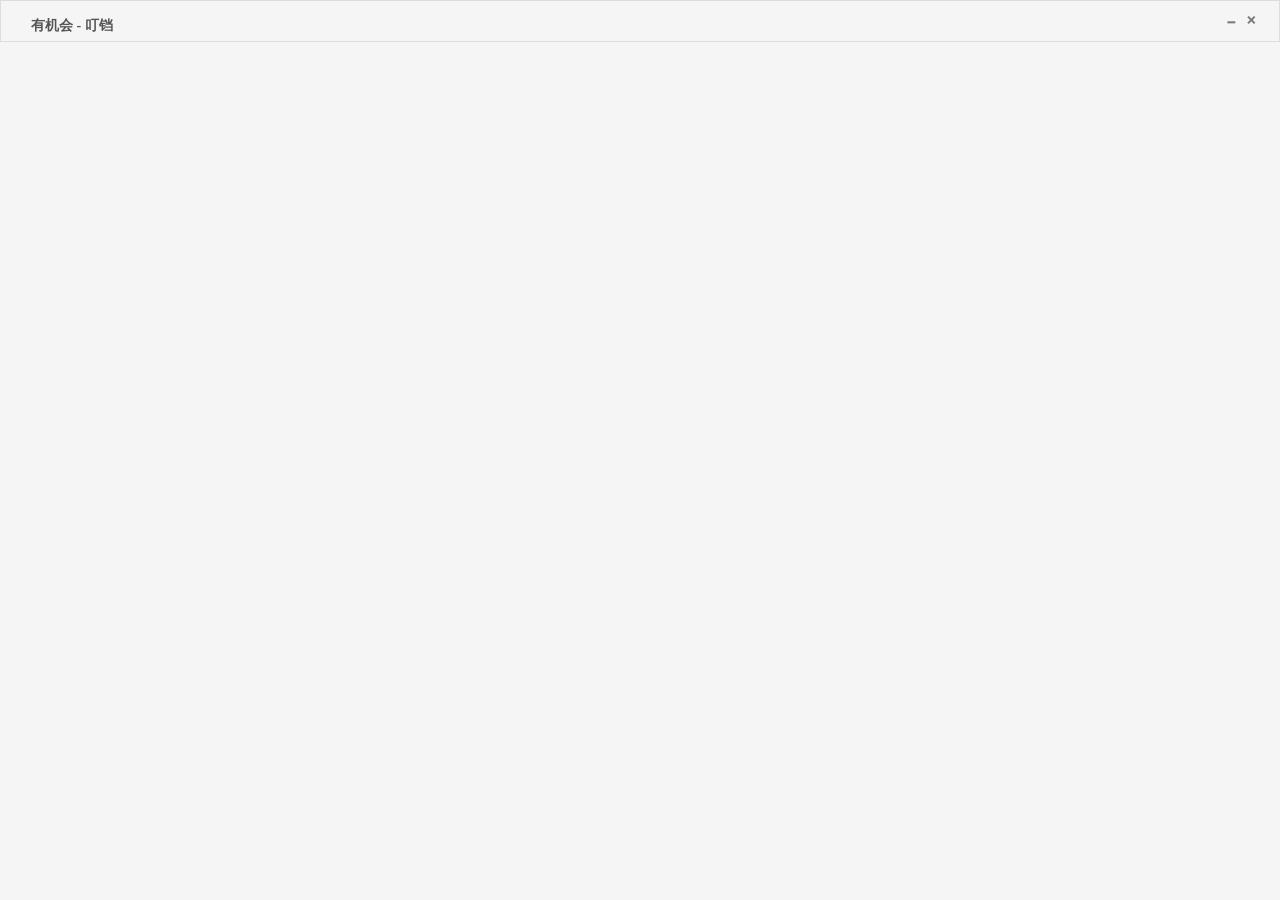
==== src/main/webapp/chat/open.html @ b843c4fc "重构" ====
<!DOCTYPE html>
<html>
<head>
<meta charset="utf-8">
<meta http-equiv="X-UA-Compatible" content="IE=edge,chrome=1">
<title>有机会 - 叮铛</title>
<meta name="description" content="">
<meta name="keywords" content="">
<link rel="stylesheet" href="font/iconfont.css">
<script type="text/javascript" src="jquery.js"></script>
<link href="" rel="stylesheet">
<style>
html,body{ padding: 0; margin: 0;}
body{ border: 1px solid #DDD; overflow: hidden; background: #F5F5F5; font-family:'microsoft yahei' ; }
.body { padding: 10px 20px 0;}
.body .titbar{-webkit-app-region: drag;}
.body .titbar .titools{-webkit-app-region: no-drag; float: right;}
.body .titbar .titools a{ display: inline-block; height: 16px; line-height: 16px; width: 16px; text-align: center; color: #000; font-family: 'Helvetica Neue',Helvetica,Arial,'Hiragino Sans GB','WenQuanYi Micro Hei','Microsoft YaHei',sans-serif,'microsoft yahei'; text-decoration: none;opacity: 0.5; font-weight: bold;}
.body .titbar .titools a.btn_close:hover{opacity: 1;}

.body .titbar h2{ font-size: 14px; font-weight: normal; padding-left: 10px; height: 30px; line-height: 30px; margin: 0; font-weight: bold; color: #555;}
.body .mainer{}
</style>
<script type="text/javascript">
try{
var gui = require('nw.gui');
var win = gui.Window.get();
var shell = gui.Shell;
var winMaxHeight,winMaxWidth;
}catch (e){}
 

function WinClose(){
  win.close(); 
}
function WinMin(){
  win.minimize(); 
}

$(document).on('click', '.btn', function(event) {
    var Thi=$(this),
    ThiType=Thi.data('type');
    if(ThiType=='winclose'){
        WinClose();
    }else if(ThiType=='winMin'){
        WinMin();
    }else if(ThiType=='winFZ'){
        alert($('.mainer').html())
        $('.mainer').addClass('flipped');
    }
    event.preventDefault();
});
function toLogin(){
    iFrameSrc('http://192.168.1.102:8088/coco/chat/login.jsp?l=b');
}
function iFrameSrc(url){
    $('#iframe').attr('src',url);
}
function domsize(){
    $('html').height($(document).height());
    $('body').height($(document).height()-2);
    var bh=$('body').height(),
    th=$('.titbar').height();
    $('.mainer').height(bh-th-20);
}
$(document).ready(function() {
    toLogin();
    domsize();
    //$('#iframe').remove();
});
$(window).resize(function(event) {
    domsize();
});

var ssv=1;
$(document).on('click', '.s', function(event) {
    if(ssv==1){
        $('.mainer').addClass('flipped');
        ssv=0
    }else{
        $('.mainer').removeClass('flipped');
        ssv=1
    }
});
</script>
<style>
.body .mainer{ position: relative;
            -moz-perspective: 800px;
            -webkit-perspective: 800px;
            perspective: 800px;}

.body .mainer .erroring{
opacity:0;
/*rotating the recover password form by default*/
-moz-transform:rotateY(180deg);
-webkit-transform:rotateY(180deg);
transform:rotateY(180deg);}
.body .mainer.flipped .erroring{
    background: #09F;
    opacity: 1;
    -moz-transform: rotateY(0deg);
    -webkit-transform: rotateY(0deg);
    transform: rotateY(0deg);
}
.body .mainer.flipped .iframe{
    background: #F00;
    opacity: 0;
    -moz-transform: rotateY(-180deg);
    -webkit-transform: rotateY(-180deg);
    transform: rotateY(-180deg);
}


.d3d{ position: absolute; top: 0; left: 0; right: 0; bottom: 0; width: 100%; height: 100%;
-moz-transform-style: preserve-3d;
-webkit-transform-style: preserve-3d;
transform-style: preserve-3d;
-moz-backface-visibility: hidden;
-webkit-backface-visibility: hidden;
backface-visibility: hidden;
-moz-transition: 0.5s;
-webkit-transition: 0.5s;
transition: 0.5s;
-moz-animation: pulse 2s infinite;
-webkit-animation: pulse 2s infinite;
}

</style>
</head>
<body>
<div class="body">
    <div class="titbar">
        <div class="titools ">
            <a href="#" class="btn btn_fz s" data-type="winFZs" style=" display:none;"><i class="icon iconfont">s</i></a>
            <a href="#" class="btn btn_close" data-type="winMin" style=" display:;"><i class="icon iconfont">&#xe602;</i></a>
            <a href="#" class="btn btn_close" data-type="winclose"><i class="icon iconfont">&#xe600;</i></a>
        </div>
        <h2 class="">有机会 - 叮铛</h2>
    </div>
    <div class="mainer">
        <iframe id="iframe" class="iframe d3d" name="iframe" src width="100%" height="100%" scrolling="no" marginheight="0" frameborder="0"></iframe>
        <div id="erroring" class="d3d erroring">
            11111111
        </div>
    </div>
    <div id="opener" class="opener">
        
    </div>
</div>
    
</body>
</html>
---- src/main/webapp/chat/font/iconfont.css ----
@font-face {font-family: "iconfont";
  src: url('iconfont.eot'); /* IE9*/
  src: url('iconfont.eot?#iefix') format('embedded-opentype'), /* IE6-IE8 */
  url('iconfont.woff') format('woff'), /* chrome、firefox */
  url('iconfont.ttf') format('truetype'), /* chrome、firefox、opera、Safari, Android, iOS 4.2+*/
  url('iconfont.svg#iconfont') format('svg'); /* iOS 4.1- */
}

.iconfont {
  font-family:"iconfont" !important;
  font-size:16px;
  font-style:normal;
  -webkit-font-smoothing: antialiased;
  -webkit-text-stroke-width: 0.2px;
  -moz-osx-font-smoothing: grayscale;
}
.icon-svgguanbi:before { content: "\e600"; }
.icon-svgzuidahua:before { content: "\e601"; }
.icon-svgzuixiaohua:before { content: "\e602"; }
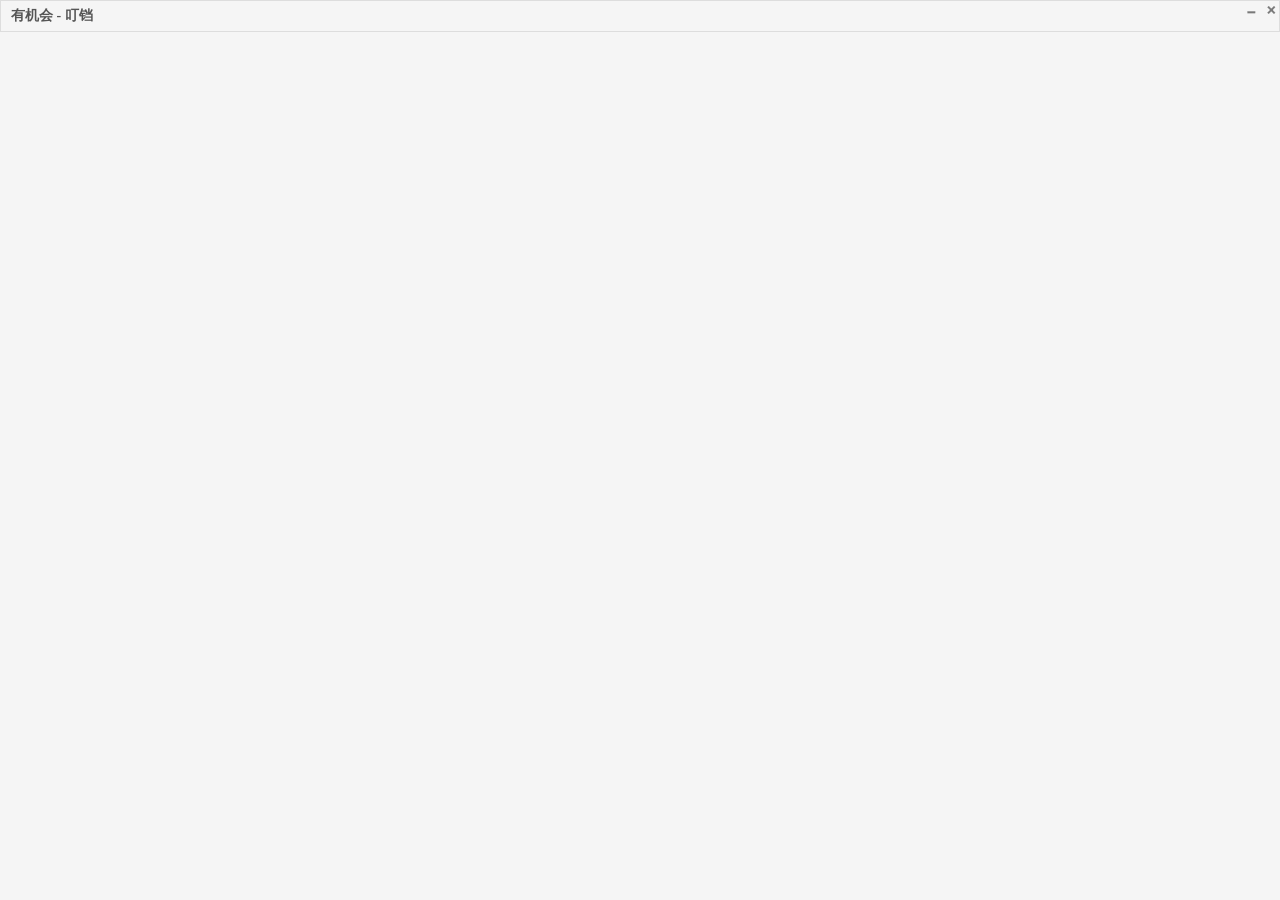
==== commit 99d1bea7: "more" ====
--- a/src/main/webapp/chat/open.html
+++ b/src/main/webapp/chat/open.html
@@ -12,7 +12,7 @@
 <style>
 html,body{ padding: 0; margin: 0;}
 body{ border: 1px solid #DDD; overflow: hidden; background: #F5F5F5; font-family:'microsoft yahei' ; }
-.body { padding: 10px 20px 0;}
+.body { padding: 0px 0px 0;}
 .body .titbar{-webkit-app-region: drag;}
 .body .titbar .titools{-webkit-app-region: no-drag; float: right;}
 .body .titbar .titools a{ display: inline-block; height: 16px; line-height: 16px; width: 16px; text-align: center; color: #000; font-family: 'Helvetica Neue',Helvetica,Arial,'Hiragino Sans GB','WenQuanYi Micro Hei','Microsoft YaHei',sans-serif,'microsoft yahei'; text-decoration: none;opacity: 0.5; font-weight: bold;}
@@ -61,7 +61,7 @@
     $('body').height($(document).height()-2);
     var bh=$('body').height(),
     th=$('.titbar').height();
-    $('.mainer').height(bh-th-20);
+    $('.mainer').height(bh-th-0);
 }
 $(document).ready(function() {
     toLogin();
